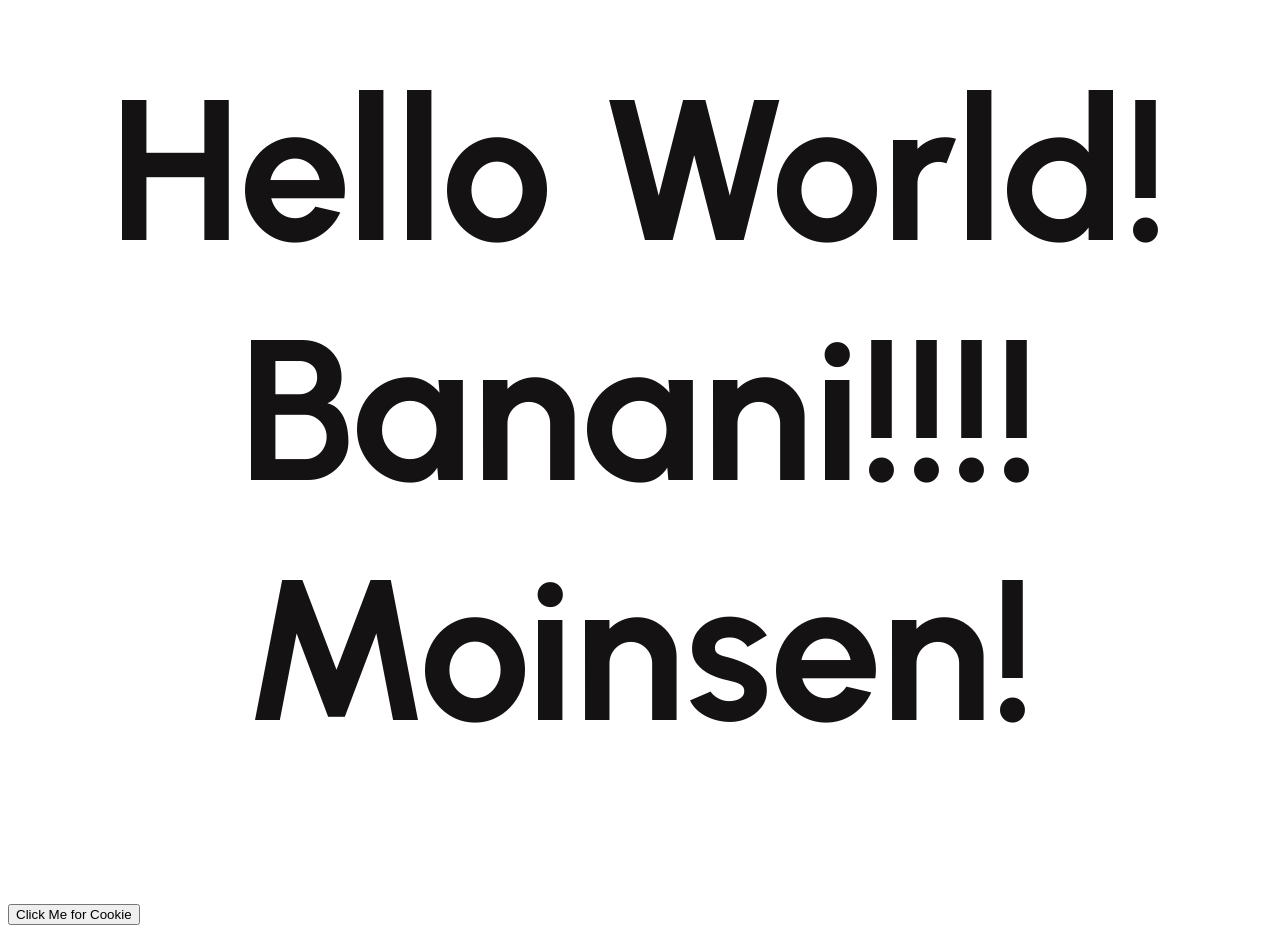
==== HelloWorld/index.html @ e705b4df "cookie" ====
<!DOCTYPE html>
<html lang="en">
<head>
    <meta charset="UTF-8">
    <meta name="viewport" content="width=device-width, initial-scale=1.0">
    <title>Hello World!
      
    </title>
    <link rel="stylesheet" href="style.css">
    <link rel="preconnect" href="https://fonts.googleapis.com">
    <link rel="preconnect" href="https://fonts.gstatic.com" crossorigin>
    <link href="https://fonts.googleapis.com/css2?family=Urbanist:ital,wght@0,100..900;1,100..900&display=swap" rel="stylesheet">
</head>
<body>
  <h1>
    Hello World! Banani!!!! Moinsen! 

  </h1>
  <button type="button">Click Me for Cookie</button>

</body>
</html>
---- HelloWorld/style.css ----
h1 {
    color: rgb(20, 18, 18);
    text-align: center;
    font-family: Urbanist, sans-serif;
    margin-top: 50px;
    font-size: 200px
}
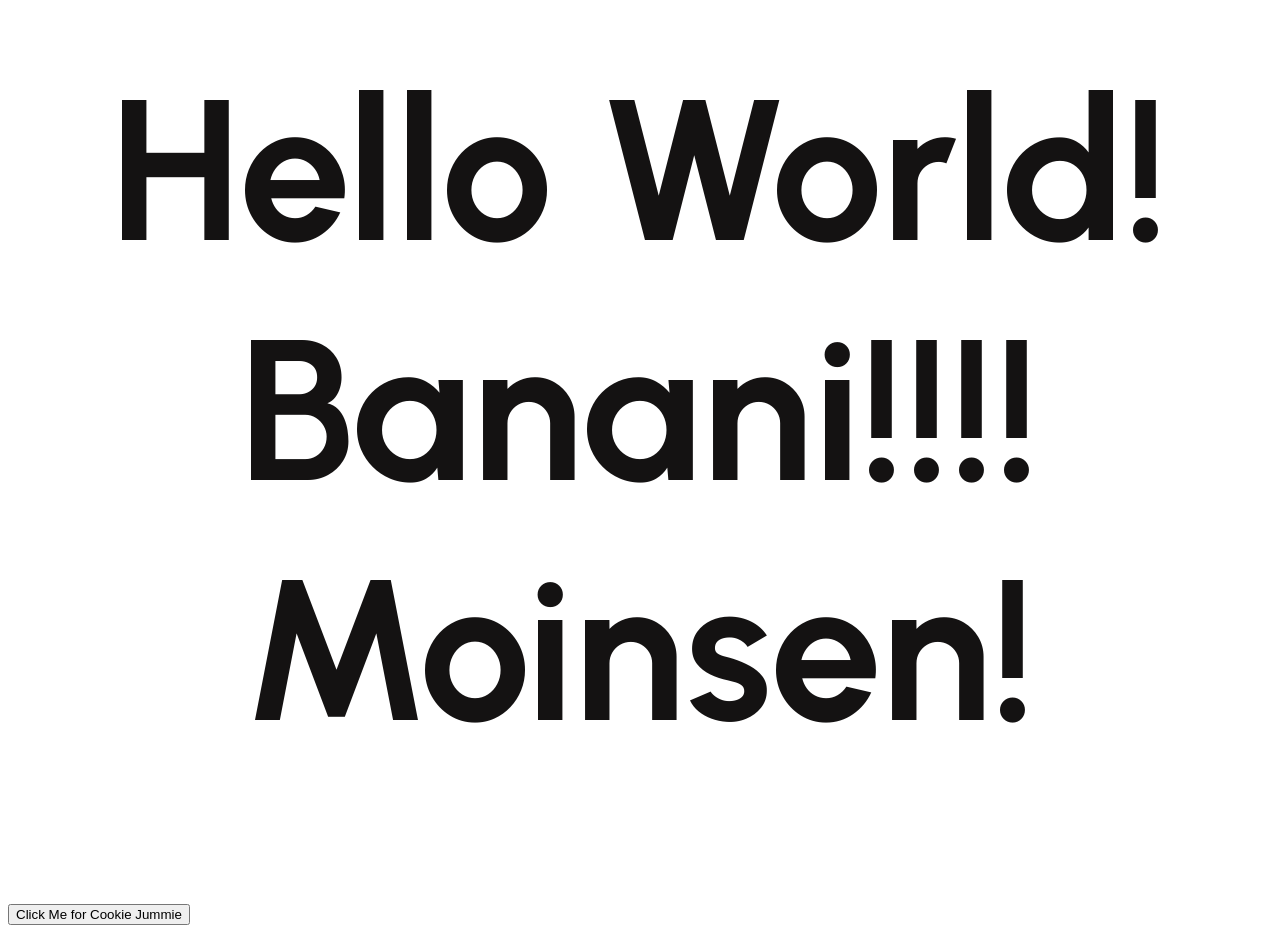
==== commit 46441f72: "mhm" ====
--- a/HelloWorld/index.html
+++ b/HelloWorld/index.html
@@ -16,7 +16,7 @@
     Hello World! Banani!!!! Moinsen! 
 
   </h1>
-  <button type="button">Click Me for Cookie</button>
+  <button type="button">Click Me for Cookie Jummie</button>
 
 </body>
 </html>
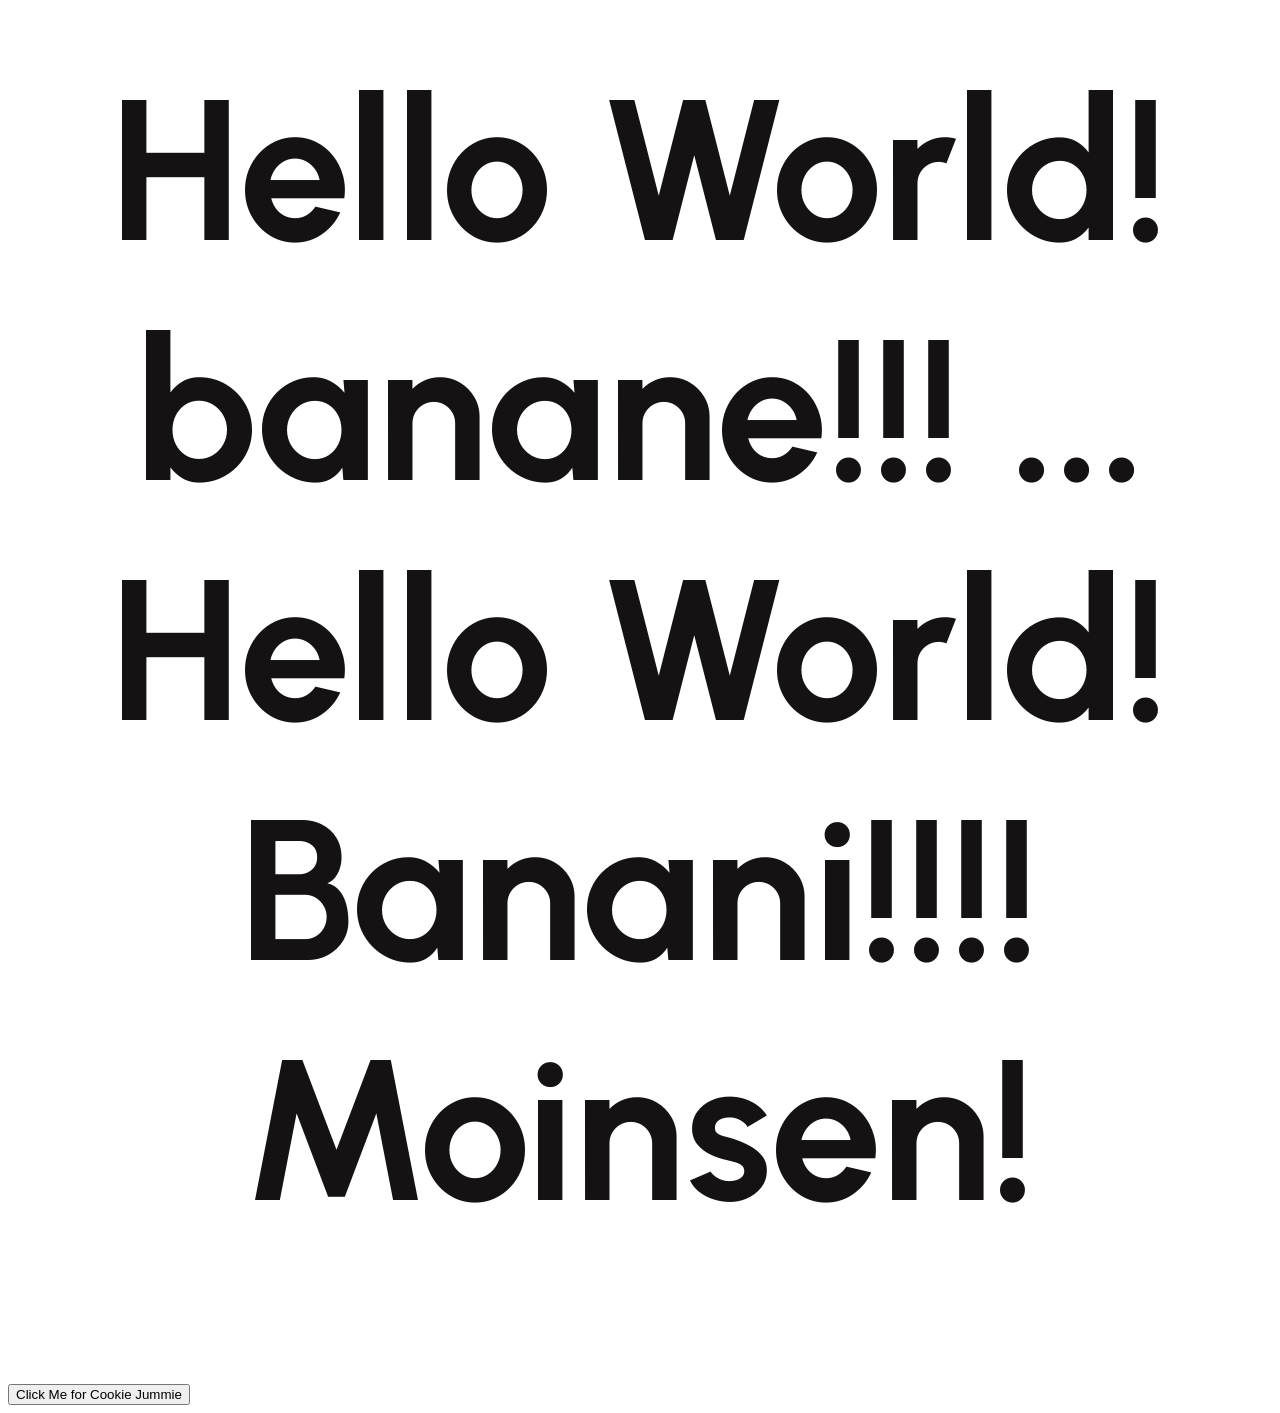
==== commit 09d8ee9c: "..." ====
--- a/HelloWorld/index.html
+++ b/HelloWorld/index.html
@@ -13,6 +13,9 @@
 </head>
 <body>
   <h1>
+    Hello World!
+    banane!!!
+    ...
     Hello World! Banani!!!! Moinsen! 
 
   </h1>
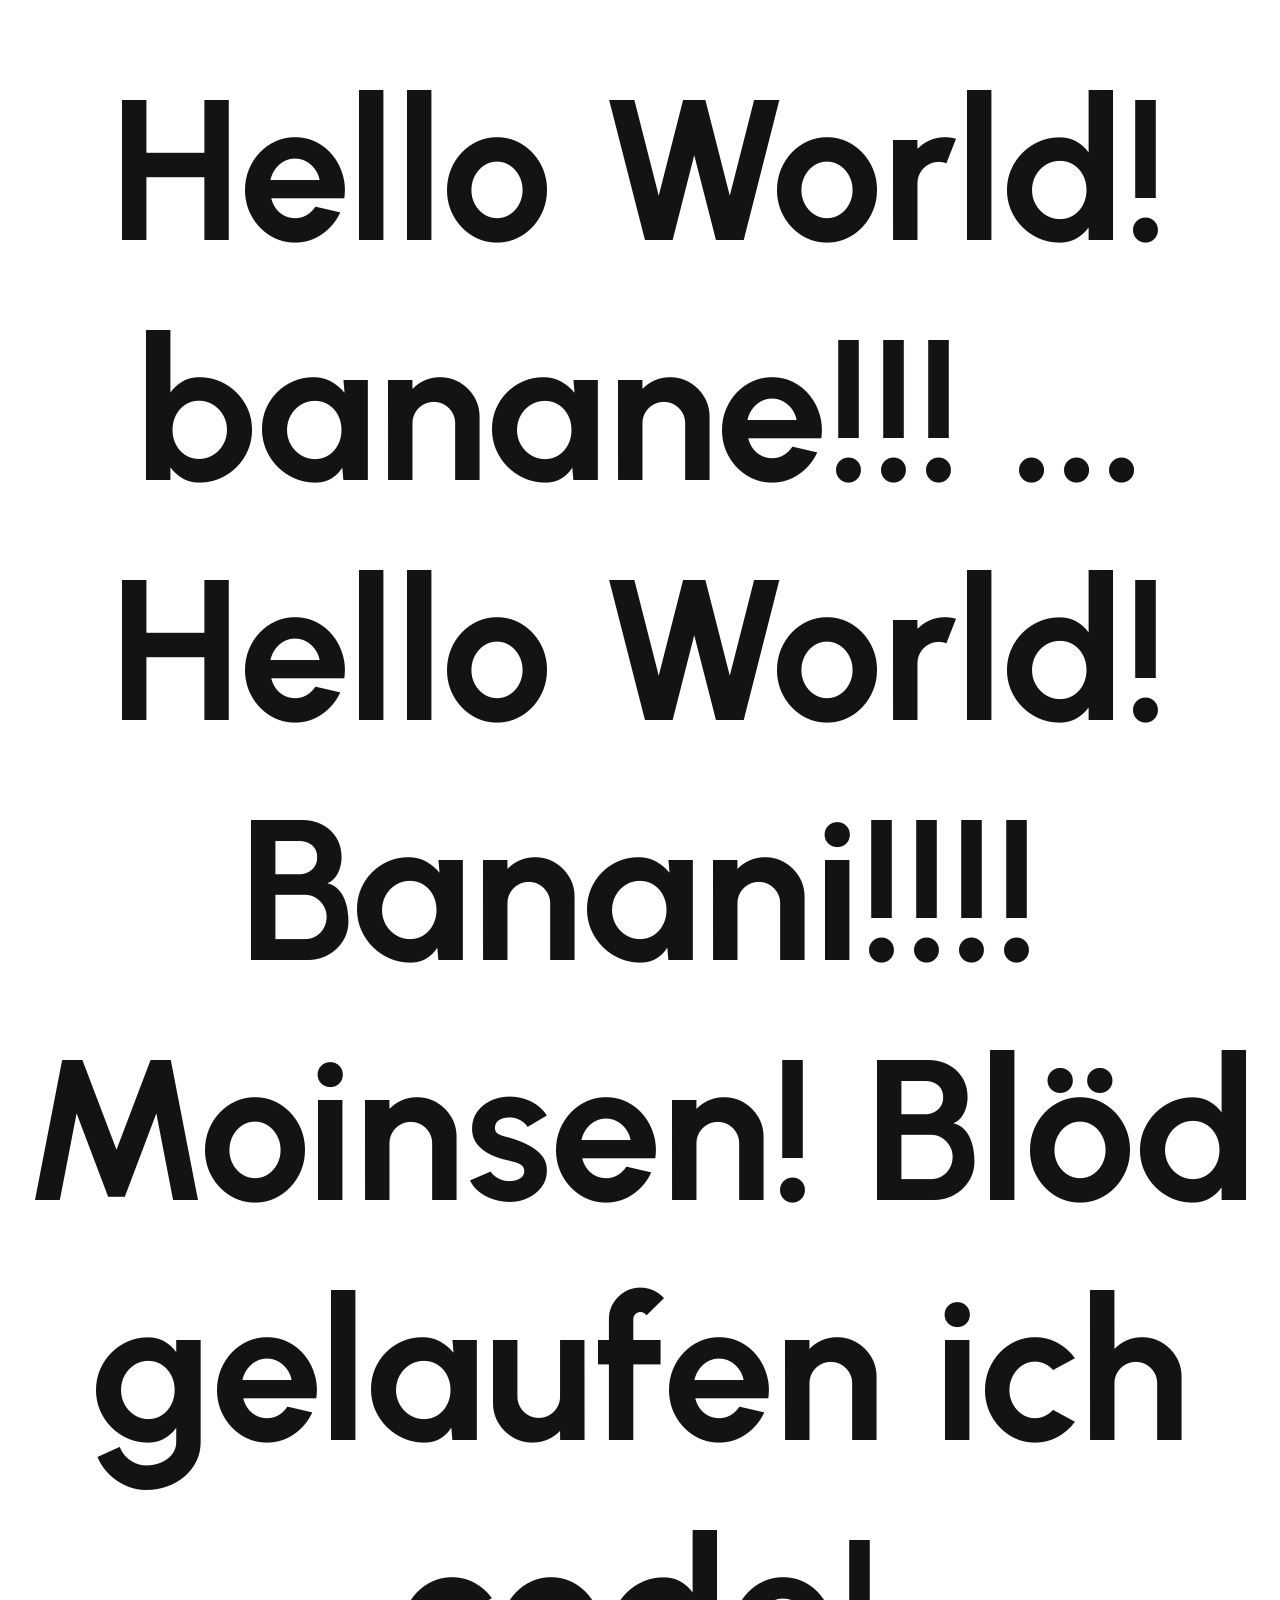
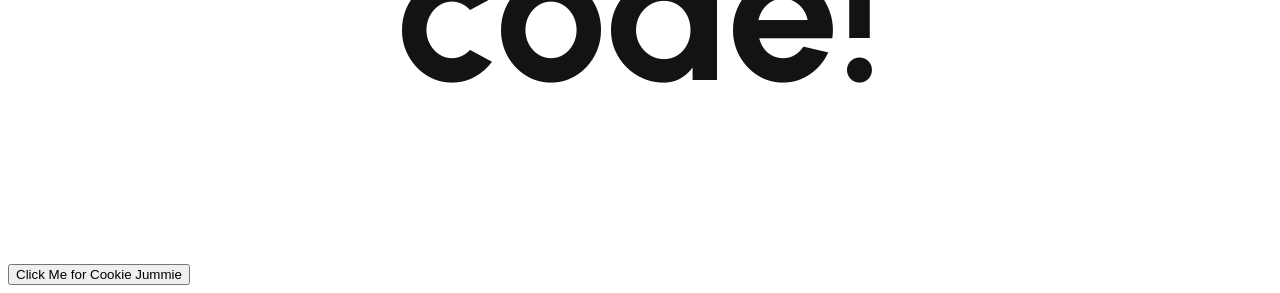
==== commit 39c399d6: "moun" ====
--- a/HelloWorld/index.html
+++ b/HelloWorld/index.html
@@ -17,6 +17,7 @@
     banane!!!
     ...
     Hello World! Banani!!!! Moinsen! 
+    Blöd gelaufen ich code!
 
   </h1>
   <button type="button">Click Me for Cookie Jummie</button>
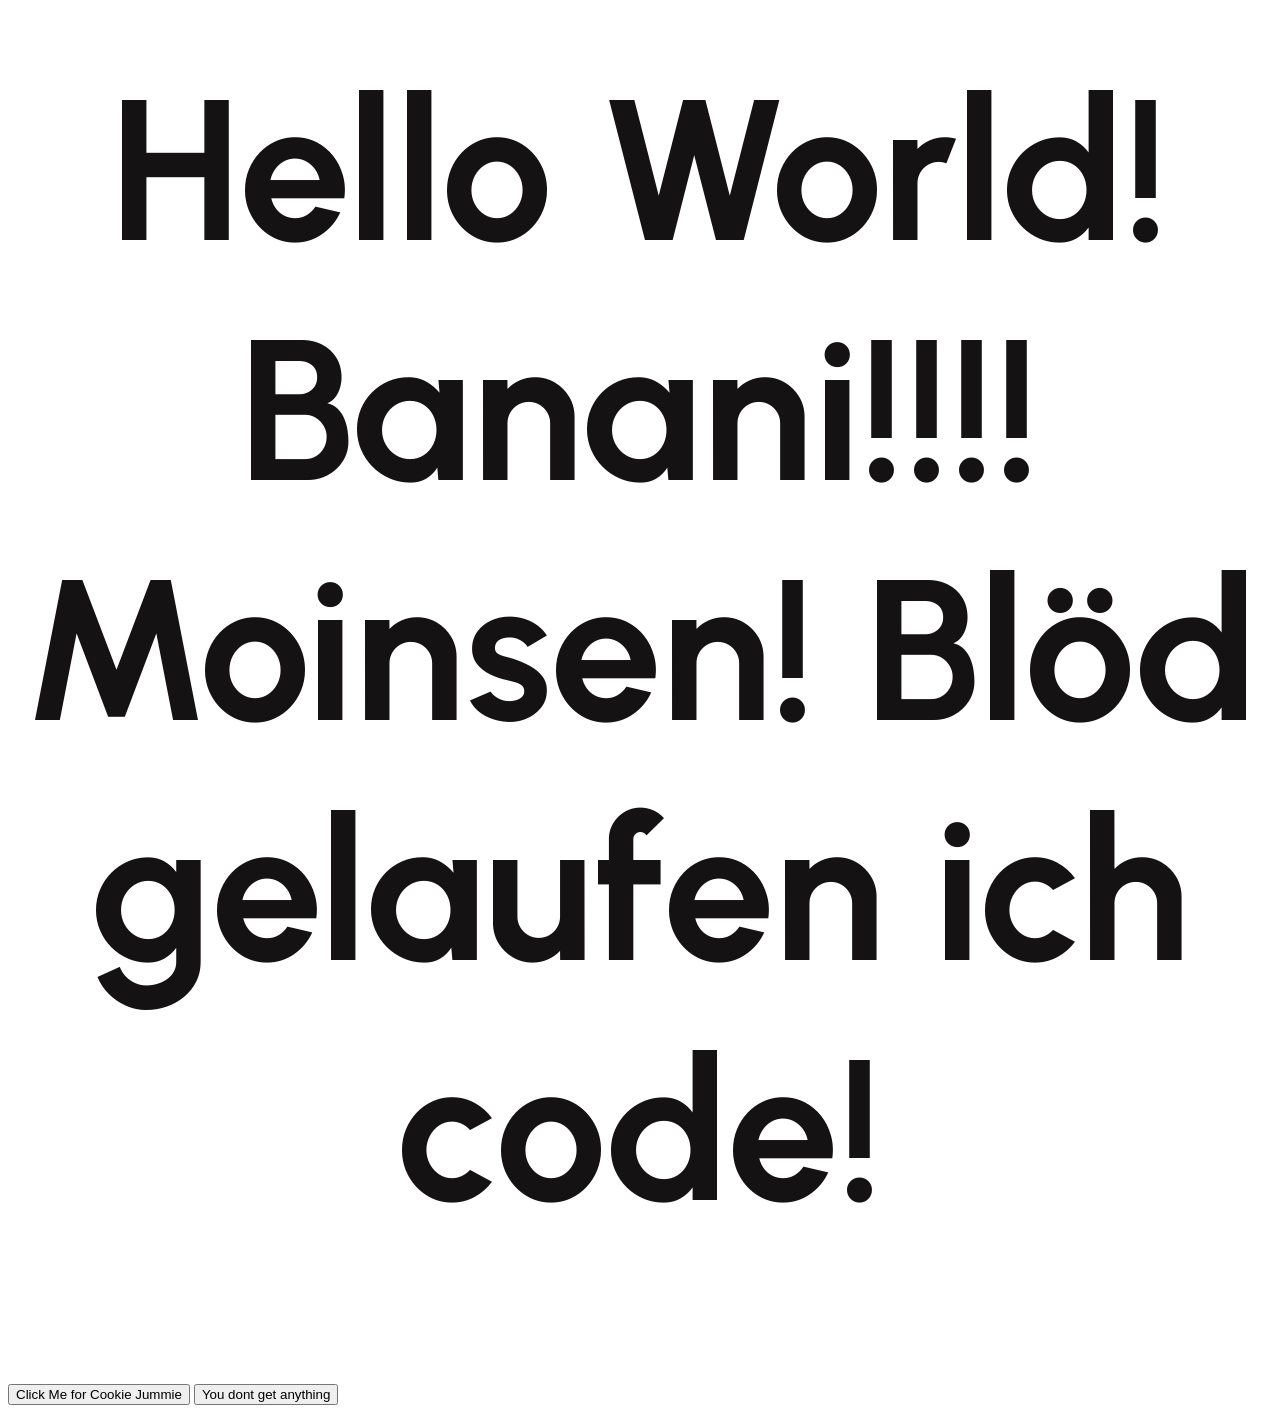
==== commit 3a0a441a: "no  cookie" ====
--- a/HelloWorld/index.html
+++ b/HelloWorld/index.html
@@ -13,14 +13,12 @@
 </head>
 <body>
   <h1>
-    Hello World!
-    banane!!!
-    ...
     Hello World! Banani!!!! Moinsen! 
-    Blöd gelaufen ich code!
+    Blöd gelaufen ich code! 
 
   </h1>
   <button type="button">Click Me for Cookie Jummie</button>
+  <button type="button">You dont get anything</button>
 
 </body>
 </html>
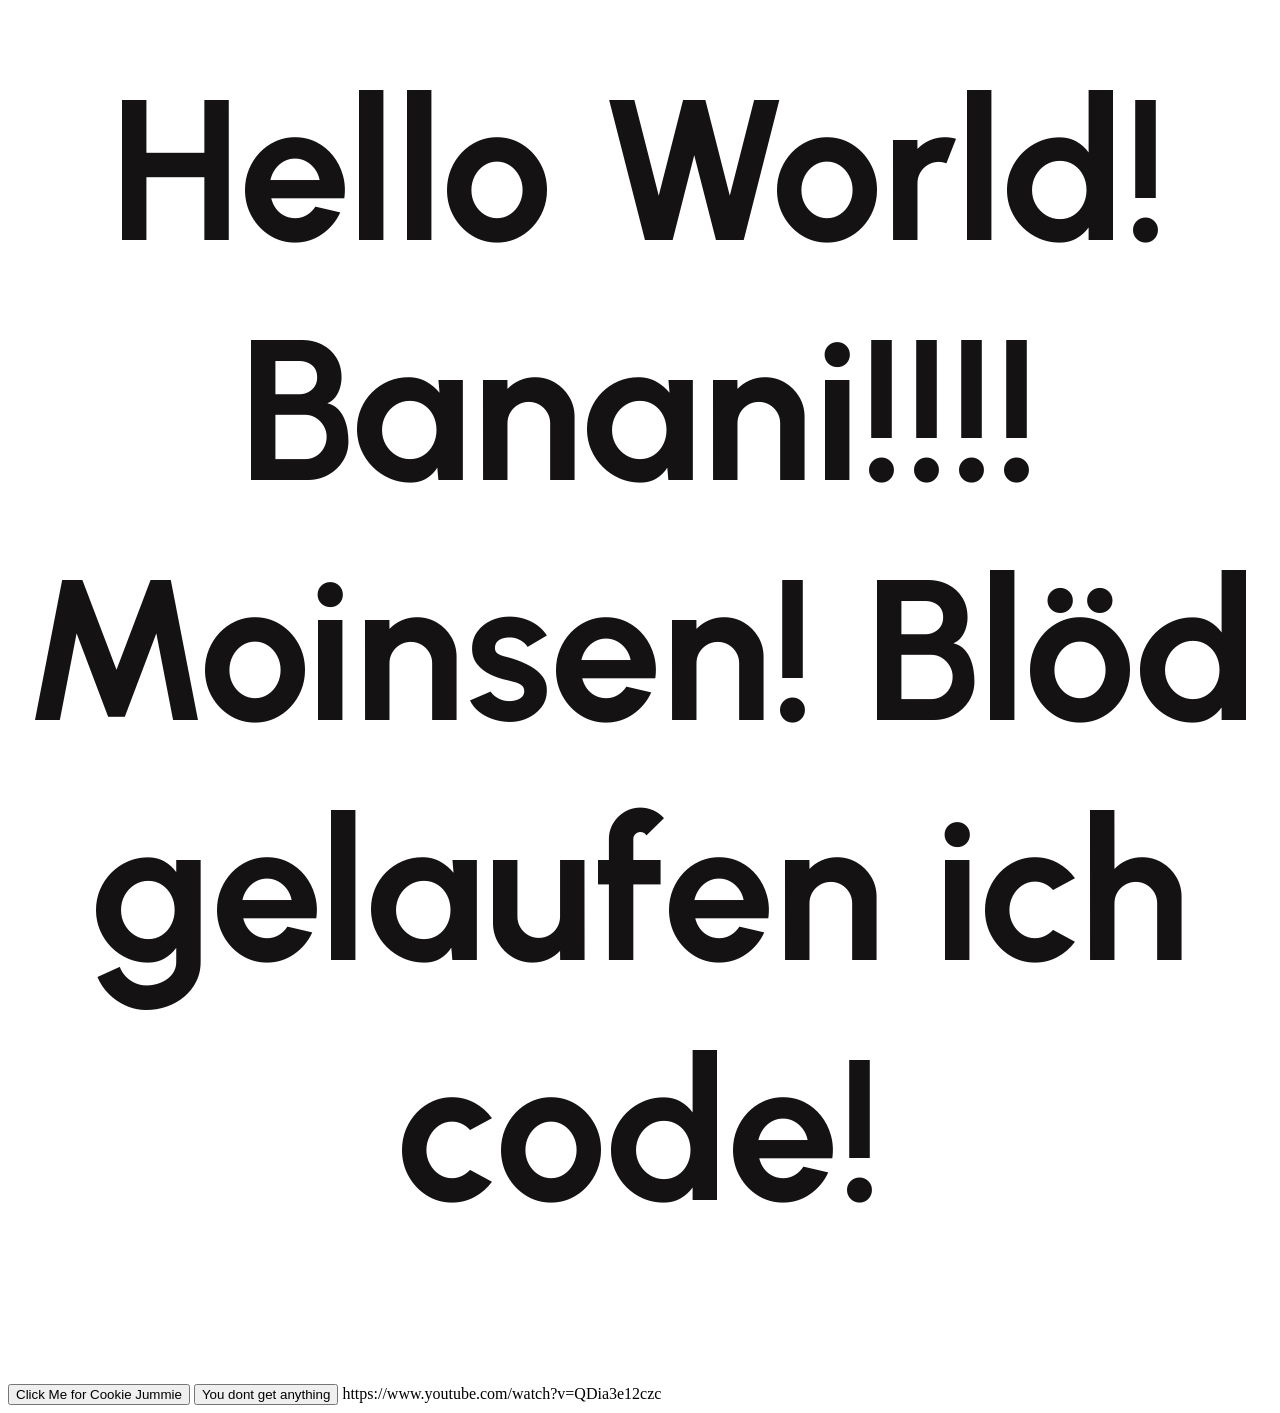
==== commit 35d94757: "rickroll" ====
--- a/HelloWorld/index.html
+++ b/HelloWorld/index.html
@@ -21,4 +21,5 @@
   <button type="button">You dont get anything</button>
 
 </body>
-</html>+</html>
+https://www.youtube.com/watch?v=QDia3e12czc
